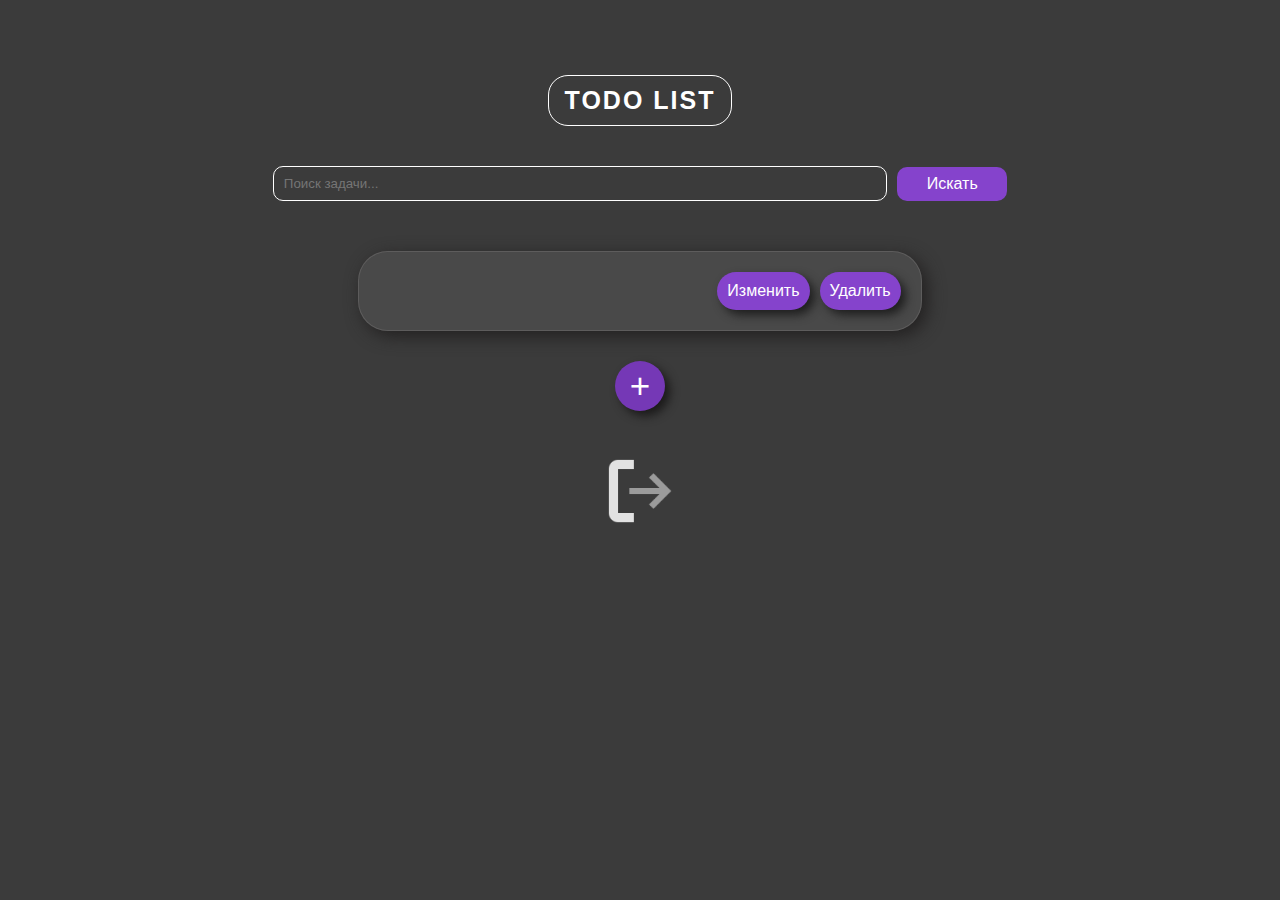
==== html/index.html @ b2263c50 "#" ====
<!DOCTYPE html>
<html lang="en">

<head>
    <meta charset="UTF-8">
    <meta name="viewport" content="width=device-width, initial-scale=1.0">
    <title>TODO-list</title>
    <link rel="stylesheet" href="/css/style.css">
</head>

<body class="body-main">
    <div class="container">

        <div class="tasks__wrapper">
            <h1 class="heading">TODO LIST</h1>

            <section class="searchTask__section">
                <input type="text" id="searchTask-input" placeholder="Поиск задачи...">
                <a href="#!" class="btn__search">Искать</a>
            </section>

            <section class="tasksSection">
                <ul class="tasksList">

                    <li class="task-item">
                        <p class="task-content"></p>

                        <div class="task-control">
                            <a href="/html/descTask.html" class="task-btn">Изменить</a>
                            <a href="#!" class="task-btn">Удалить</a>
                        </div>
                    </li>
                </ul>
            </section>

            <div class="btn-addTask">+</div>

            <img class="img-logout" src="/img/logout.png" alt="log out">

            <!-- добавление задачи - по умолчанию скрыт -->
            <div class="modal display-none">
                <p>Новая задача</p>
                <input class="form-input" type="text" placeholder="Введите название задачи">
                <section>
                    <textarea id="descriptionTask-input" placeholder="Описание задачи..."></textarea>
                </section>
                <div class="modal__btn_wrapper">
                    <button class="modal__btn modal_cancel_btn" type="button">Отменить</button>
                    <button class="modal__btn modal_apply_btn" type="button">Добавить</button>
                </div>
            </div>
            <script src="/js/script.js"></script>
        </div>
    </div>

</body>

</html>
---- css/style.css ----
@import "reset.css";
.form__wrapper {
  padding: 3rem;
  width: 31%;
  margin: 3.5rem auto 0 auto;
  background-color: rgba(39, 39, 39, 0.852);
  color: white;
  border-radius: 2.5rem;
  box-shadow: 0.8rem 0.8rem 5rem black;
}
.form-registration-wrapper {
  padding: 4rem;
  width: 35%;
  margin: 10vh auto 10vh auto;
}

.heading {
  text-align: center;
  font-size: 1.9rem;
  margin-bottom: 3rem;
}

.forget-password-link {
  display: block;
  color: white;
  margin-bottom: 1.5rem;
}

.btn-form {
  display: block;
  margin: 2rem 0;
  width: 100%;
  background-color: rgb(121, 121, 121);
  border-radius: 1.5rem;
  height: 4rem;
  color: white;
  transition: all 0.7s;
  cursor: pointer;
  outline: none;
  border: none;
}
.btn-form:hover {
  background-color: rgb(84, 84, 84);
}
.btn-form:active {
  transform: none;
}

.sigIn-registration-link a {
  display: block;
  margin-top: 1rem;
  color: rgb(216, 81, 81);
}
.sigIn-registration-link a:hover {
  text-decoration: underline;
}

.signForm-input {
  display: block;
  margin-bottom: 2rem;
}
.signForm-input label {
  margin-bottom: 0.7rem;
  display: block;
  font-size: 1.4rem;
}

.form-input {
  display: block;
  padding: 1rem;
  width: 100%;
  background-color: rgb(187, 187, 187);
  border-radius: 1.5rem;
  height: 4rem;
}
.form-input:focus {
  outline: none;
}

html {
  font-size: 62.5%;
  font-family: "Montserrat", sans-serif;
  font-weight: 400;
  color: white;
}

.body-form {
  background: linear-gradient(90deg, rgb(179, 178, 181), rgb(34, 33, 33));
}
.body-main {
  background: rgb(59, 59, 59);
}

.display-none {
  display: none;
}

.container {
  font-size: 1.6rem;
  max-width: 80%;
  margin: 0 auto;
  margin-top: 4.5rem;
  position: relative;
}

.heading {
  width: 18%;
  margin: 0 auto;
  margin-bottom: 2rem;
  padding: 1rem;
  border-radius: 2rem;
  border: 0.1rem solid white;
  color: white;
  font-weight: 700;
  letter-spacing: 0.2rem;
  font-size: 2.5rem;
}

.heading-log {
  margin: 0 auto;
  margin-bottom: 2rem;
  color: white;
  font-weight: 700;
  letter-spacing: 0.2rem;
  font-size: 2.5rem;
  text-align: center;
}

.btn-white {
  display: block;
  width: 13rem;
  padding: 1rem 2rem;
  border: none;
  border-radius: 2rem;
  box-shadow: 0.5rem 0.5rem 1rem rgb(25, 25, 25);
  cursor: pointer;
  transition: all 0.5s;
  font-weight: 600;
  font-size: 1.6rem;
  background-color: white;
  color: black;
  text-align: center;
}
.btn-white:hover {
  background-color: rgb(197, 197, 197);
}

#searchTask-input {
  width: 60%;
  display: block;
  padding: 1rem;
  margin-right: 1rem;
  background-color: transparent;
  height: 3.5rem;
  border: 1px solid white;
  border-radius: 1rem;
  color: white;
}

.searchTask__section {
  display: flex;
  margin-bottom: 5rem;
  margin-top: 4rem;
  justify-content: center;
  align-items: center;
}

.btn__search {
  display: block;
  padding: 0.8rem;
  width: 11rem;
  height: 100%;
  background-color: rgb(133, 67, 204);
  border-radius: 1rem;
  text-align: center;
  color: white;
  transition: background-color 0.85s, box-shadow 0.85s, transform 0.1s;
}
.btn__search:hover {
  background-color: rgb(97, 43, 154);
  box-shadow: 0.5rem 0.5rem 1rem rgb(38, 36, 36);
}
.btn__search:active {
  transform: translateY(0.3rem);
}

.tasksList {
  width: 55%;
  margin: 0 auto;
}

.tasks__wrapper {
  padding-top: 3rem;
}

.task-item {
  display: flex;
  padding: 2rem;
  justify-content: space-between;
  align-items: center;
  margin-bottom: 3rem;
  border: 1px solid rgba(100, 99, 99, 0.75);
  border-radius: 3rem;
  box-shadow: 0.5rem 0.5rem 1.7rem rgb(34, 32, 32);
  transition: transform 0.25s;
  background-color: rgba(195, 195, 195, 0.1);
}
.task-item:hover {
  cursor: pointer;
  transform: translateX(0.3rem);
}
.task-item:active {
  transform: translateX(0rem);
  transform: translate(0.3rem, 0.3rem);
}
.task-control {
  display: flex;
}
.task-btn {
  display: block;
  display: flex;
  background-color: rgb(133, 67, 204);
  color: white;
  padding: 1rem;
  border-radius: 2rem;
  cursor: pointer;
  transition: background-color 0.85s, box-shadow 0.85s, transform 0.1s;
  box-shadow: 0.5rem 0.5rem 1rem rgb(31, 31, 31);
}
.task-btn:first-child {
  margin-right: 1rem;
}
.task-btn:hover {
  background-color: rgb(97, 43, 154);
  box-shadow: 0.5rem 0.5rem 1rem rgb(38, 36, 36);
}
.task-btn:active {
  transform: translateY(0.3rem);
}

.task-content {
  color: white;
  font-size: 1.8rem;
  text-transform: uppercase;
  font-weight: 700;
  letter-spacing: 0.2rem;
}

.btn-addTask {
  display: flex;
  margin: 0 auto 3rem auto;
  justify-content: center;
  align-items: center;
  width: 5rem;
  height: 5rem;
  background-color: rgb(133, 67, 204);
  border-radius: 50%;
  color: white;
  font-size: 3.5rem;
  transition: all 0.4s;
  cursor: pointer;
  box-shadow: 0.5rem 0.5rem 1rem rgb(27, 26, 26);
  background-color: rgb(117, 56, 182);
}

.img-logout {
  display: block;
  width: 10rem;
  margin: 0 auto;
}
.img-logout:hover {
  cursor: pointer;
}

.modal {
  position: absolute;
  top: 10rem;
  left: 25%;
  width: 45%;
  padding: 2rem;
  border: 0.1rem solid white;
  border-radius: 1rem;
  background-color: rgb(36, 36, 36);
  color: white;
  box-shadow: 0.7rem 0.7rem 4rem black;
}
.modal p {
  margin-bottom: 2rem;
  text-transform: uppercase;
  text-align: center;
  font-weight: 700;
}
.modal input {
  width: 90%;
  margin: 0 auto;
  margin-bottom: 2.5rem;
  padding: 1.5rem;
  background-color: transparent;
  color: white;
  border: 0.1rem solid white;
  border-radius: 1rem;
}
.modal__btn_wrapper {
  display: flex;
  justify-content: space-between;
  width: 80%;
  margin: 0 auto;
}

.modal__btn {
  color: white;
  border-radius: 1rem;
  padding: 1rem 2rem;
}
.modal__btn:first-child {
  background-color: transparent;
  border: 0.1rem solid rgb(133, 67, 204);
  color: rgb(133, 67, 204);
}
.modal__btn:last-child {
  background-color: rgb(133, 67, 204);
  border: none;
}
.modal__btn:hover {
  cursor: pointer;
  box-shadow: 0.5rem 0.5rem 1.2rem rgb(19, 18, 18);
}

#descriptionTask-input {
  width: 90%;
  display: block;
  margin: 0 auto;
  margin-bottom: 4rem;
  padding: 1.5rem;
  height: 20rem;
  border-radius: 1rem;
  border: 0.1rem solid white;
  color: white;
  font-size: 1.4rem;
  background-color: transparent;
  resize: none;
}
#descriptionTask-input:focus {
  outline: none;
}

.image-background {
  background: linear-gradient(90deg, rgba(81, 81, 81, 0.6), rgba(30, 30, 30, 0.6)), url("/img/background.png") no-repeat center/cover fixed;
}

.description_title {
  text-transform: uppercase;
  font-size: 2.3rem;
  text-align: center;
  margin-top: 2rem;
  margin-bottom: 2rem;
}

.task-name {
  text-decoration: underline;
  font-weight: 600;
  font-size: 2rem;
  letter-spacing: 0.2rem;
  text-align: center;
  margin-bottom: 4rem;
}

.btn-container {
  display: flex;
  justify-content: center;
  width: 50%;
  gap: 5rem;
  margin: 0 auto;
}/*# sourceMappingURL=style.css.map */
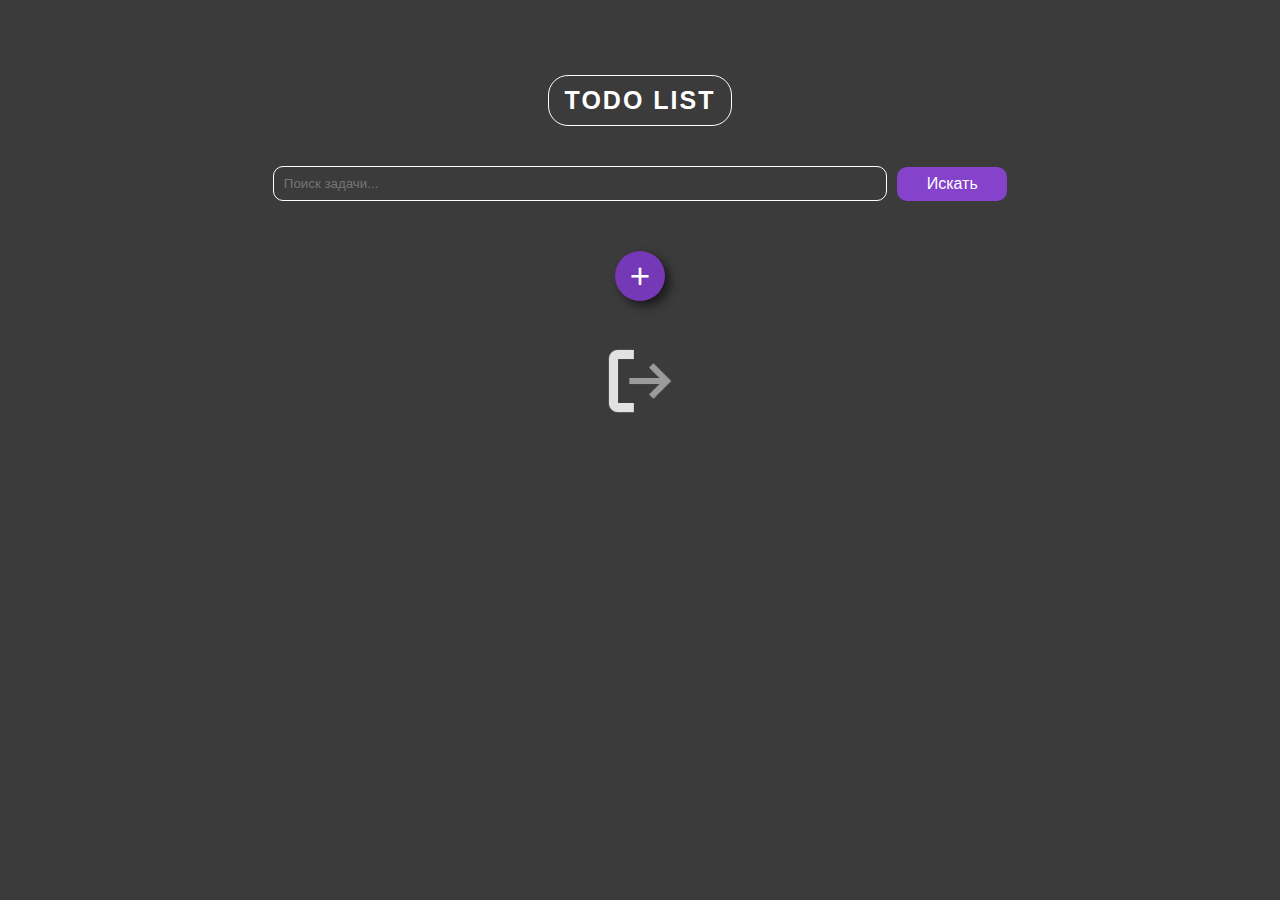
==== commit 5e04e2fb: "добавление новой задачи" ====
--- a/html/index.html
+++ b/html/index.html
@@ -21,15 +21,14 @@
 
             <section class="tasksSection">
                 <ul class="tasksList">
+                    <!-- <li class="task-item">
+                        <p></p>
+                        <div class="task-control">
+                            <a href="" class="task-btn"></a>
+                            <a href="" class="task-btn"></a>
+                        </div>
+                    </li> -->
 
-                    <li class="task-item">
-                        <p class="task-content"></p>
-
-                        <div class="task-control">
-                            <a href="/html/descTask.html" class="task-btn">Изменить</a>
-                            <a href="#!" class="task-btn">Удалить</a>
-                        </div>
-                    </li>
                 </ul>
             </section>
 
@@ -40,18 +39,19 @@
             <!-- добавление задачи - по умолчанию скрыт -->
             <div class="modal display-none">
                 <p>Новая задача</p>
-                <input class="form-input" type="text" placeholder="Введите название задачи">
+
+                <input id="addTaskName-input" class="form-input" type="text" placeholder="Введите название задачи">
                 <section>
                     <textarea id="descriptionTask-input" placeholder="Описание задачи..."></textarea>
                 </section>
                 <div class="modal__btn_wrapper">
                     <button class="modal__btn modal_cancel_btn" type="button">Отменить</button>
-                    <button class="modal__btn modal_apply_btn" type="button">Добавить</button>
+                    <button class="modal__btn modal_apply_btn" id="addTaskBtn" type="button">Добавить</button>
                 </div>
             </div>
-            <script src="/js/script.js"></script>
         </div>
     </div>
+    <script src="/js/script.js"></script>
 
 </body>
 
--- a/css/style.css
+++ b/css/style.css
@@ -207,11 +207,9 @@
 }
 .task-item:hover {
   cursor: pointer;
-  transform: translateX(0.3rem);
 }
 .task-item:active {
-  transform: translateX(0rem);
-  transform: translate(0.3rem, 0.3rem);
+  transform: translateY(0.3rem);
 }
 .task-control {
   display: flex;
@@ -244,6 +242,13 @@
   text-transform: uppercase;
   font-weight: 700;
   letter-spacing: 0.2rem;
+}
+
+.task-item-description {
+  border-radius: 0.8rem;
+}
+.task-item-description:hover {
+  transform: none;
 }
 
 .btn-addTask {
@@ -342,33 +347,4 @@
 }
 #descriptionTask-input:focus {
   outline: none;
-}
-
-.image-background {
-  background: linear-gradient(90deg, rgba(81, 81, 81, 0.6), rgba(30, 30, 30, 0.6)), url("/img/background.png") no-repeat center/cover fixed;
-}
-
-.description_title {
-  text-transform: uppercase;
-  font-size: 2.3rem;
-  text-align: center;
-  margin-top: 2rem;
-  margin-bottom: 2rem;
-}
-
-.task-name {
-  text-decoration: underline;
-  font-weight: 600;
-  font-size: 2rem;
-  letter-spacing: 0.2rem;
-  text-align: center;
-  margin-bottom: 4rem;
-}
-
-.btn-container {
-  display: flex;
-  justify-content: center;
-  width: 50%;
-  gap: 5rem;
-  margin: 0 auto;
 }/*# sourceMappingURL=style.css.map */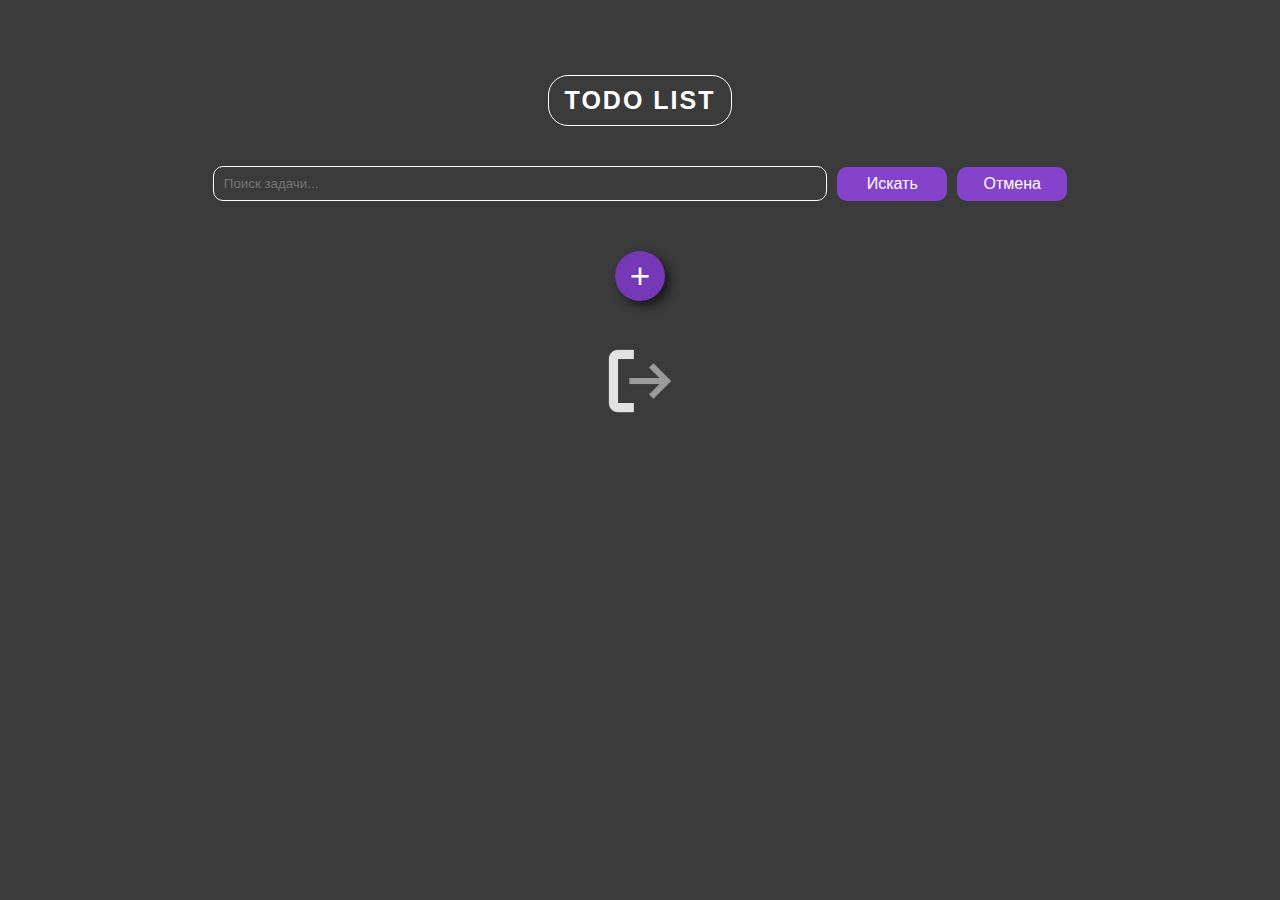
==== commit 2e2ca0f2: "search" ====
--- a/html/index.html
+++ b/html/index.html
@@ -17,6 +17,7 @@
             <section class="searchTask__section">
                 <input type="text" id="searchTask-input" placeholder="Поиск задачи...">
                 <a href="#!" class="btn__search">Искать</a>
+                <a href="#!" class="btn__cancelSearch">Отмена</a>
             </section>
 
             <section class="tasksSection">
@@ -28,7 +29,6 @@
                             <a href="" class="task-btn"></a>
                         </div>
                     </li> -->
-
                 </ul>
             </section>
 
@@ -45,11 +45,26 @@
                     <textarea id="descriptionTask-input" placeholder="Описание задачи..."></textarea>
                 </section>
                 <div class="modal__btn_wrapper">
-                    <button class="modal__btn modal_cancel_btn" type="button">Отменить</button>
+                    <button class="modal__btn modal_cancel_btn" id="cancelAddTaskBtn" type="button">Отменить</button>
                     <button class="modal__btn modal_apply_btn" id="addTaskBtn" type="button">Добавить</button>
                 </div>
             </div>
+
+            <div class="changeTask_wrapper display-none">
+                <p>Введите новые данные</p>
+                <label for="changeName">Новое название</label>
+                <input id="changeName" type="text" class="form-input" required>
+                <label for="changeDesk">Новое описание</label>
+                <input id="changeDesk" type="text" class="form-input" required>
+
+                <div class="changeBtns">
+                    <button type="button" class="changeBtn">Готово</button>
+                    <button class="changeCancelBtn">Отмена</button>
+                </div>
+            </div>
         </div>
+
+
     </div>
     <script src="/js/script.js"></script>
 
--- a/css/style.css
+++ b/css/style.css
@@ -92,7 +92,7 @@
 }
 
 .display-none {
-  display: none;
+  display: none !important;
 }
 
 .container {
@@ -165,7 +165,7 @@
   align-items: center;
 }
 
-.btn__search {
+.btn__search, .btn__cancelSearch {
   display: block;
   padding: 0.8rem;
   width: 11rem;
@@ -176,12 +176,16 @@
   color: white;
   transition: background-color 0.85s, box-shadow 0.85s, transform 0.1s;
 }
-.btn__search:hover {
+.btn__search:hover, .btn__cancelSearch:hover {
   background-color: rgb(97, 43, 154);
   box-shadow: 0.5rem 0.5rem 1rem rgb(38, 36, 36);
 }
-.btn__search:active {
+.btn__search:active, .btn__cancelSearch:active {
   transform: translateY(0.3rem);
+}
+
+.btn__search {
+  margin-right: 1rem;
 }
 
 .tasksList {
@@ -190,6 +194,7 @@
 }
 
 .tasks__wrapper {
+  position: relative;
   padding-top: 3rem;
 }
 
@@ -347,4 +352,27 @@
 }
 #descriptionTask-input:focus {
   outline: none;
+}
+
+.changeTask_wrapper {
+  background-color: grey;
+  width: 40%;
+  padding: 4rem 9rem;
+  position: absolute;
+  top: 26%;
+  left: 30%;
+  border: 1px solid white;
+  border-radius: 2rem;
+}
+.changeTask_wrapper label {
+  text-align: center;
+  margin-bottom: 1.5rem;
+  display: block;
+}
+.changeTask_wrapper input {
+  width: 100%;
+  display: block;
+  margin-bottom: 2rem;
+  border: none;
+  box-shadow: 0.5rem 0.5rem 1rem rgb(82, 81, 81);
 }/*# sourceMappingURL=style.css.map */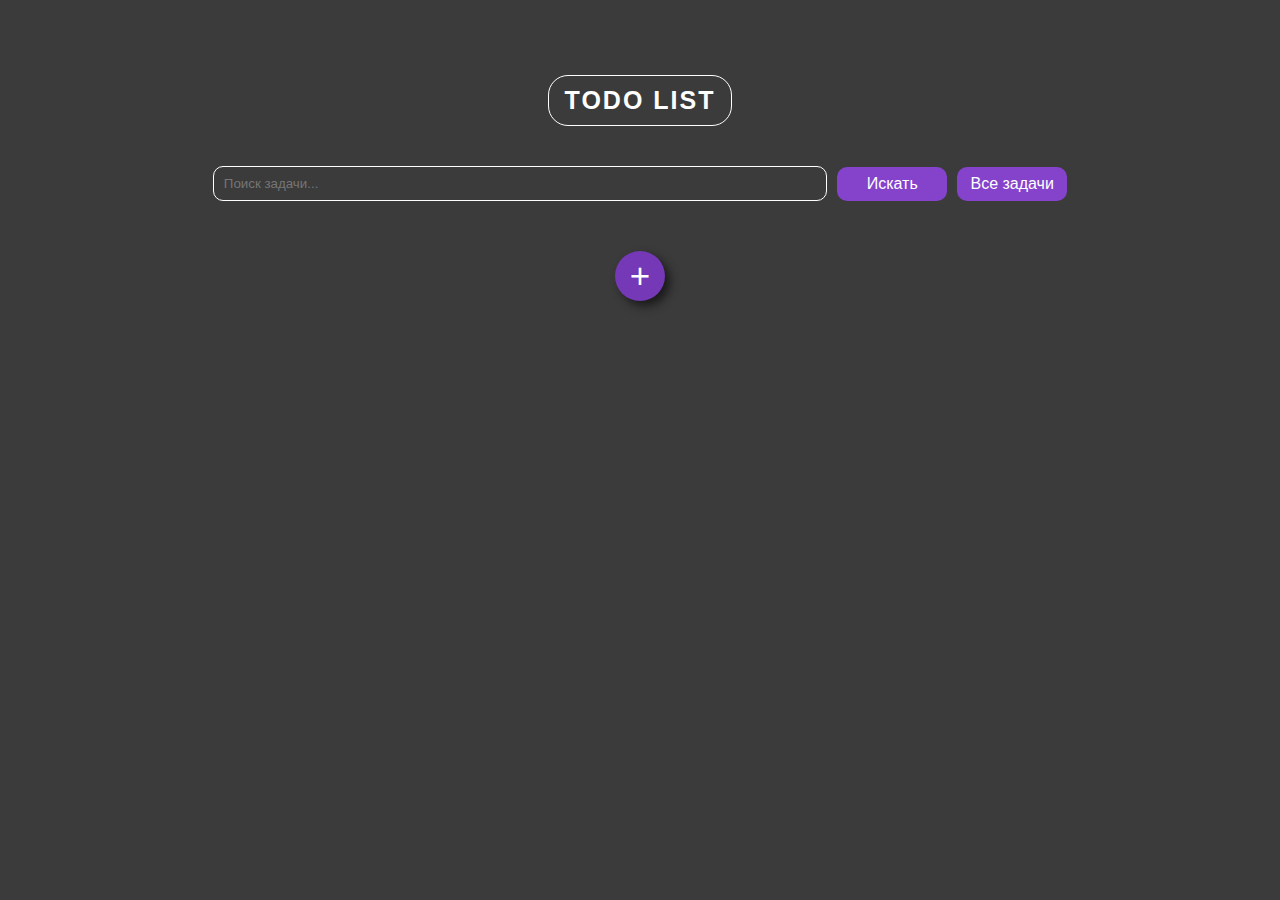
==== commit 277031cc: "изменена функция просмотра описания задачи" ====
--- a/html/index.html
+++ b/html/index.html
@@ -17,7 +17,7 @@
             <section class="searchTask__section">
                 <input type="text" id="searchTask-input" placeholder="Поиск задачи...">
                 <a href="#!" class="btn__search">Искать</a>
-                <a href="#!" class="btn__cancelSearch">Отмена</a>
+                <a href="#!" class="btn__cancelSearch">Все задачи</a>
             </section>
 
             <section class="tasksSection">
@@ -34,7 +34,7 @@
 
             <div class="btn-addTask">+</div>
 
-            <img class="img-logout" src="/img/logout.png" alt="log out">
+            <!-- <img class="img-logout" src="/img/logout.png" alt="log out"> -->
 
             <!-- добавление задачи - по умолчанию скрыт -->
             <div class="modal display-none">
--- a/css/style.css
+++ b/css/style.css
@@ -165,7 +165,7 @@
   align-items: center;
 }
 
-.btn__search, .btn__cancelSearch {
+.btn__search, .btn__cancelSearch, .btn {
   display: block;
   padding: 0.8rem;
   width: 11rem;
@@ -176,11 +176,11 @@
   color: white;
   transition: background-color 0.85s, box-shadow 0.85s, transform 0.1s;
 }
-.btn__search:hover, .btn__cancelSearch:hover {
+.btn__search:hover, .btn__cancelSearch:hover, .btn:hover {
   background-color: rgb(97, 43, 154);
   box-shadow: 0.5rem 0.5rem 1rem rgb(38, 36, 36);
 }
-.btn__search:active, .btn__cancelSearch:active {
+.btn__search:active, .btn__cancelSearch:active, .btn:active {
   transform: translateY(0.3rem);
 }
 
@@ -375,4 +375,24 @@
   margin-bottom: 2rem;
   border: none;
   box-shadow: 0.5rem 0.5rem 1rem rgb(82, 81, 81);
+}
+
+.task-name {
+  font-size: 3rem;
+  text-align: center;
+  margin: 3rem 0;
+  text-decoration: underline;
+}
+
+.task-description {
+  width: 70%;
+  padding: 2rem;
+  margin: 0 auto 3rem auto;
+  border: 1px solid white;
+  border-radius: 1rem;
+  box-shadow: 0.5rem 0.5rem 2rem rgb(26, 23, 23);
+}
+
+.btn {
+  margin: 0 auto;
 }/*# sourceMappingURL=style.css.map */